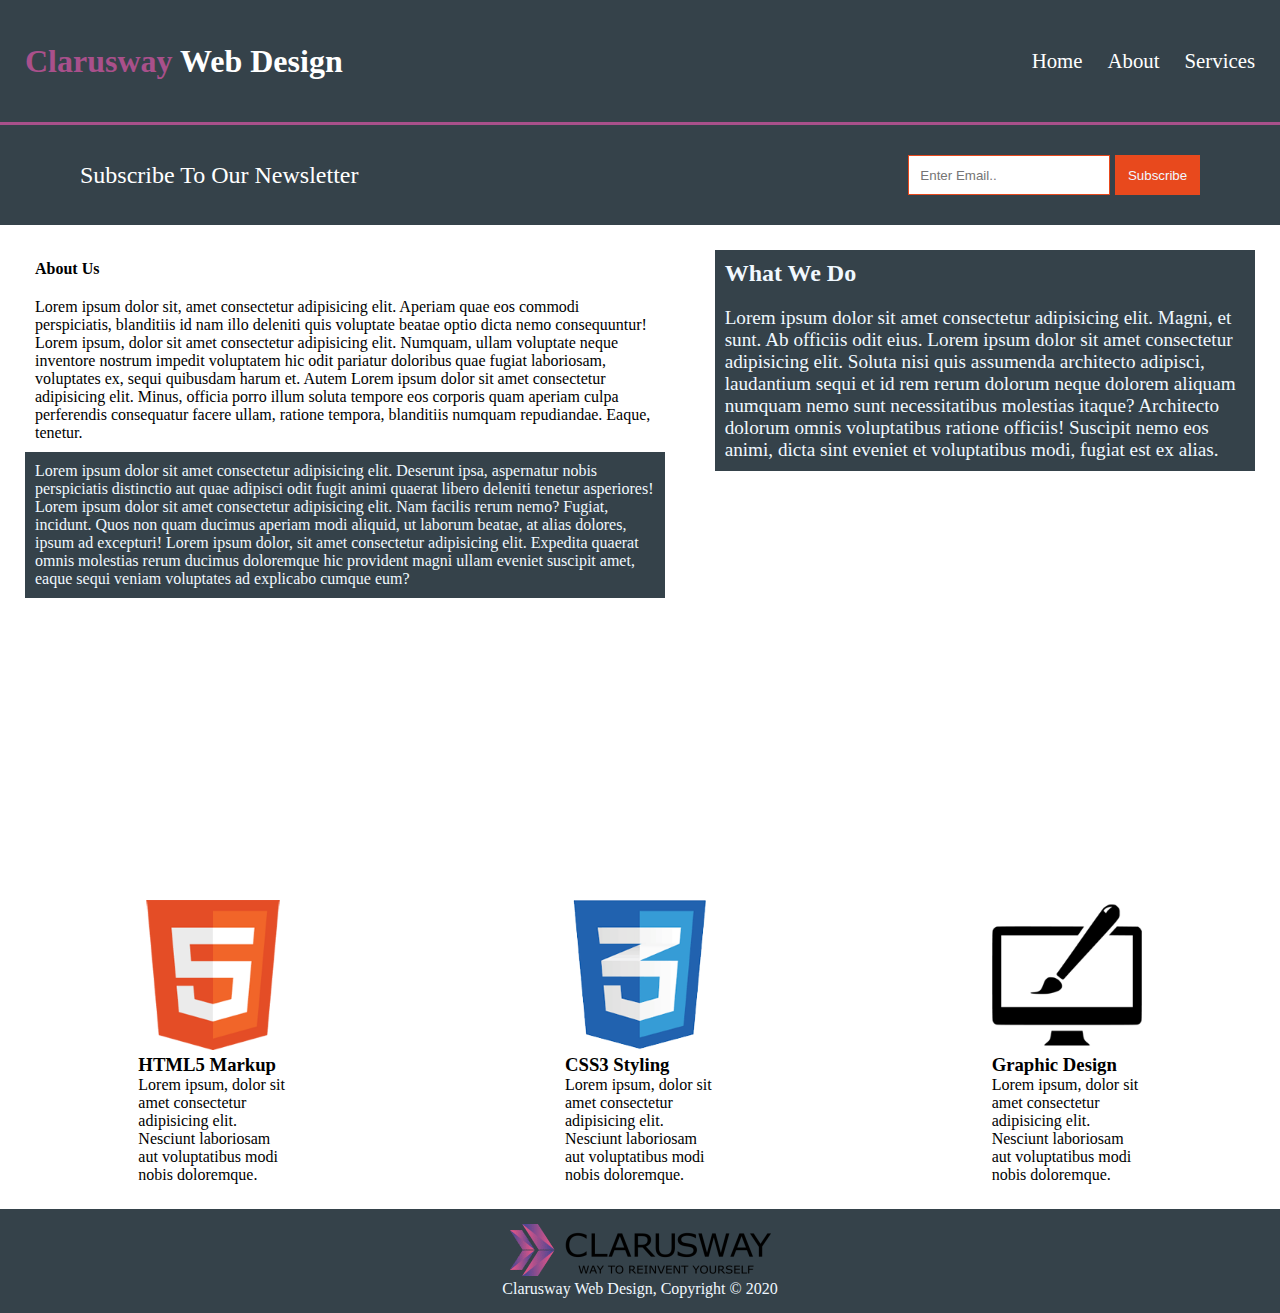
==== about.html @ 208b41f0 "about" ====
<!DOCTYPE html>
<html lang="en">

<head>
    <meta charset="UTF-8">
    <meta http-equiv="X-UA-Compatible" content="IE=edge">
    <meta name="viewport" content="width=device-width, initial-scale=1.0">
    <title>About</title>
    <link rel="stylesheet" href="about.css">

<body>
    <header class="header">
        <div class="header__div--left">
            <h1><span>Clarusway</span> Web Design</h1>
        </div>
        <nav class="header__nav--rigth">
            <a href="index.html">Home</a>
            <a href="about.html">About</a>
            <a href="">Services</a>
        </nav>
    </header>

    <aside class="aside">
        <p>Subscribe To Our Newsletter</p>
        <div class="aside__div-input-button">
            <input type="text" placeholder="Enter Email.." required>
            <button>Subscribe</button>
        </div>
    </aside>
    <main>
        <div class="main__left">
            <h4>About Us</h4>
            <p>Lorem ipsum dolor sit, amet consectetur adipisicing elit. Aperiam quae eos commodi perspiciatis,
                blanditiis id nam illo deleniti quis voluptate beatae optio dicta nemo consequuntur! Lorem ipsum, dolor
                sit amet consectetur adipisicing elit. Numquam, ullam voluptate neque inventore nostrum impedit
                voluptatem hic odit pariatur doloribus quae fugiat laboriosam, voluptates ex, sequi quibusdam harum et.
                Autem Lorem ipsum dolor sit amet consectetur adipisicing elit. Minus, officia porro illum soluta tempore
                eos corporis quam aperiam culpa perferendis consequatur facere ullam, ratione tempora, blanditiis
                numquam repudiandae. Eaque, tenetur.</p>
            <p class="main__left--p2">Lorem ipsum dolor sit amet consectetur adipisicing elit. Deserunt ipsa, aspernatur nobis perspiciatis
                distinctio aut quae adipisci odit fugit animi quaerat libero deleniti tenetur asperiores! Lorem ipsum
                dolor sit amet consectetur adipisicing elit. Nam facilis rerum nemo? Fugiat, incidunt. Quos non quam
                ducimus aperiam modi aliquid, ut laborum beatae, at alias dolores, ipsum ad excepturi! Lorem ipsum
                dolor, sit amet consectetur adipisicing elit. Expedita quaerat omnis molestias rerum ducimus doloremque
                hic provident magni ullam eveniet suscipit amet, eaque sequi veniam voluptates ad explicabo cumque eum?
            </p>

        </div>
        <div class="main__rigth">
            <h4>What We Do</h4>
            <p>Lorem ipsum dolor sit amet consectetur adipisicing elit. Magni, et sunt. Ab officiis odit eius. Lorem
                ipsum dolor sit amet consectetur adipisicing elit. Soluta nisi quis assumenda architecto adipisci,
                laudantium sequi et id rem rerum dolorum neque dolorem aliquam numquam nemo sunt necessitatibus
                molestias itaque? Architecto dolorum omnis voluptatibus ratione officiis! Suscipit nemo eos animi, dicta
                sint eveniet et voluptatibus modi, fugiat est ex alias.</p>

        </div>

    </main>

    <section>
    
            <div class="section__div--letf">
                <img src="img/logo_html.png" alt="" width="150px" height="150px">
                <h3>HTML5 Markup</h3>
                <p>Lorem ipsum, dolor sit amet consectetur adipisicing elit. Nesciunt laboriosam aut voluptatibus modi
                    nobis
                    doloremque.</p>
            </div>

            <div class="section__div--middel">
                <img src="./img/logo_css.png" alt="" width="150px" height="150px">
                <h3>CSS3 Styling</h3>
                <p>Lorem ipsum, dolor sit amet consectetur adipisicing elit. Nesciunt laboriosam aut voluptatibus modi
                    nobis
                    doloremque.
                </p>
            </div>
            <div class="section__div--rigth">
                <img src="./img/logo_brush.png" alt="" width="150px" height="150px">
                <h3>Graphic Design</h3>
                <p>Lorem ipsum, dolor sit amet consectetur adipisicing elit. Nesciunt laboriosam aut voluptatibus modi
                    nobis
                    doloremque.
                </p>

            </div>
        

    </section>
    <footer>
        <img src="img/clarusway_logo.png" alt="">
        <p>Clarusway Web Design, Copyright © 2020</p>
    </footer>


</body>

</html>
---- about.css ----
* {
  margin: 0;
  padding: 0;
  box-sizing: border-box;
}
body {
  width: 100%;
  height: 100%;
}
/* ********HEADER********* */
.header {
  display: flex;
  flex-wrap: wrap;
  justify-content: space-between;
  align-items: center;
  background-color: #35424a;
  height: 125px;
  padding: 0px 25px;
  width: 100%;
  border-bottom: 3px solid #a9508b;
}
.header .header__div--left {
  display: flex;
  flex-wrap: wrap;
}
.header div span {
  color: #a9508b;
}
.header div h1 {
  color: white;
}
.header .header__nav--rigth a {
  text-decoration: none;
  color: white;
  font-size: 1.3rem;
}
.header .header__nav--rigth {
  display: flex;
  flex-wrap: wrap;
  justify-content: end;
  gap: 25px;
  

}
.header__nav--rigth a:hover{
    outline: 5px inset gray;
    outline-offset: 7px;
    outline-width: 7px;
    transform: rotate(5deg); 

}
/* ***************MAİN*********** */
main {
    height: 650px;
    display: flex;
    justify-content: space-between;  
}
main .main__left {
     display: flex;
    flex-direction: column;
    margin: 25px;    
}
.main__left h4{
  padding:10px ;
  font-weight: 900;


}
.main__left p {
  padding: 10px;

} 
.main__left--p2{
  background-color: #35424a;
  color: aliceblue;

}
main .main__rigth {
    display: flex;
    flex-direction: column;
    margin:25px;
}
.main__rigth h4{
  color: aliceblue;
  background-color: #35424a;
  padding: 10px;
  font-size: 1.5rem;
  font-weight: 900;

}  .main__rigth p{
  padding: 10px;
  background-color: #35424a;
  color: aliceblue;
  font-size: 1.2rem;

}

/* **********ASİDE********* */
.aside {
  width: 100%;
  display: flex;
  justify-content: space-between;
  align-items: center;
  flex-wrap: wrap;
  background-color: #35424a;
  height: 100px;
}
.aside p,
.aside .aside__div-input-button {
  margin: 0 5rem;
}
.aside p{
    color:white;
    font-size: 1.5rem;
}
.aside__div-input-button input {
  margin-right: 0.1rem;
  padding: 0.7rem;
  border: 1px solid #e8491d;
}
.aside__div-input-button > button {
  background-color: #e8491d;
  color: aliceblue;
  border: none;
  padding: 0.8rem;
}

/* *********SECTİON******** */

section {
  width: 100%;
  display: flex;
  justify-content: space-around;
  align-items: center;
  flex-wrap: wrap;
}

section p,
section h3 {
  width: 150px;
  height: 100%;
}
.section__div--letf,
.section__div--middel,
.section__div--rigth {
  padding: 25px 0px;
}

/* *********FOOTER********** */
footer {
  padding: 15px;
  background-color: #35424a;
  text-align: center;
  color: aliceblue;
}
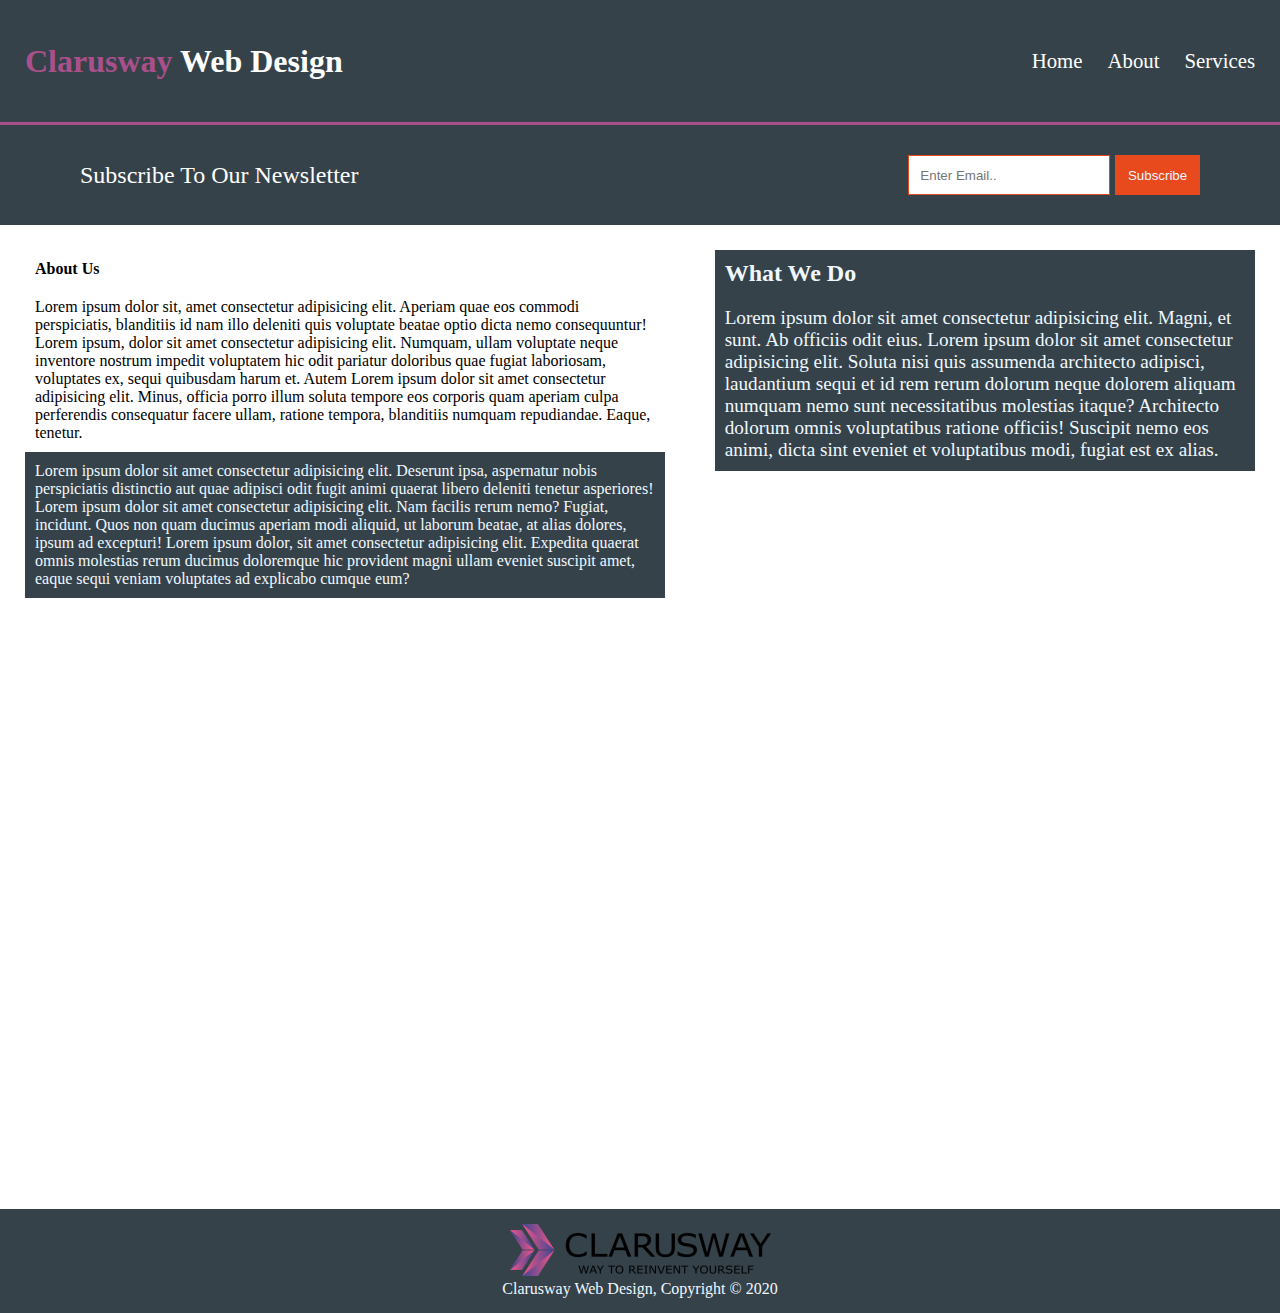
==== commit 02b51a86: "az" ====
--- a/about.html
+++ b/about.html
@@ -16,7 +16,7 @@
         <nav class="header__nav--rigth">
             <a href="index.html">Home</a>
             <a href="about.html">About</a>
-            <a href="">Services</a>
+            <a href="services.html">Services</a>
         </nav>
     </header>
 
@@ -58,7 +58,7 @@
 
     </main>
 
-    <section>
+    <!-- <section>
     
             <div class="section__div--letf">
                 <img src="img/logo_html.png" alt="" width="150px" height="150px">
@@ -87,7 +87,7 @@
             </div>
         
 
-    </section>
+    </section> -->
     <footer>
         <img src="img/clarusway_logo.png" alt="">
         <p>Clarusway Web Design, Copyright © 2020</p>
--- a/about.css
+++ b/about.css
@@ -51,7 +51,7 @@
 }
 /* ***************MAİN*********** */
 main {
-    height: 650px;
+    height: 984px;
     display: flex;
     justify-content: space-between;  
 }
@@ -125,9 +125,10 @@
   padding: 0.8rem;
 }
 
+
 /* *********SECTİON******** */
 
-section {
+/* section {
   width: 100%;
   display: flex;
   justify-content: space-around;
@@ -144,7 +145,7 @@
 .section__div--middel,
 .section__div--rigth {
   padding: 25px 0px;
-}
+} */
 
 /* *********FOOTER********** */
 footer {
